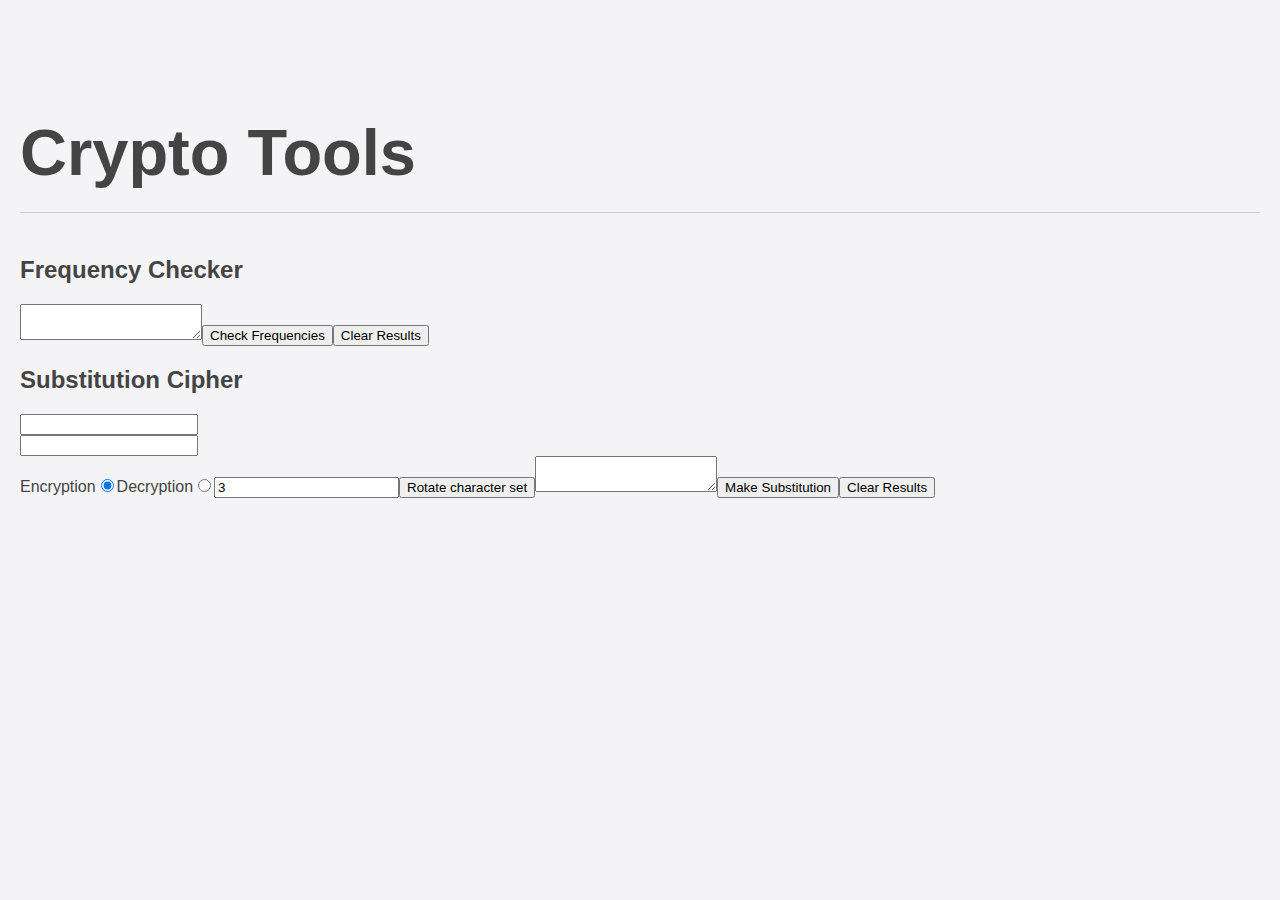
==== compiled/index.html @ fa96daf8 "Adding compiled version." ====
<!DOCTYPE html><html><head><link rel="stylesheet" href="./styles/main.css"></head><body><h1>Crypto Tools</h1><section id="freq-check"><h2>Frequency Checker</h2><textarea></textarea><button>Check Frequencies</button><div class="results"></div></section><section id="sub-ciph"><h2>Substitution Cipher</h2><input type="text" class="stack from"/><input type="text" class="stack to"/><label for="subCiphEncrypt">Encryption</label><input type="radio" name="charDirection" id="subCiphEncrypt" checked="true"/><label for="subCiphDecrypt">Decryption</label><input type="radio" name="charDirection" id="subCiphDecrypt"/><input type="number" min="1" value="3" class="rotVal"/><button class="rotBut">Rotate character set</button><textarea></textarea><button>Make Substitution</button><div class="results"></div></section><script src="./scripts/main.js"></script><script src="./scripts/freq-check.js"></script><script src="./scripts/sub-ciph.js"></script></body></html>
---- compiled/styles/main.css ----
body{font-family:"Helvetica";padding:50px 20px 0;background:#f4f4f7;color:#444;margin:0;}h1{font-size:65px;line-height:1.2em;border-bottom:#CCC solid 1px;padding:20px 0;}h3{font-weight:300;}table{width:100%;}.stack{font-family:monospace;display:block;}.results{word-wrap:break-word;}
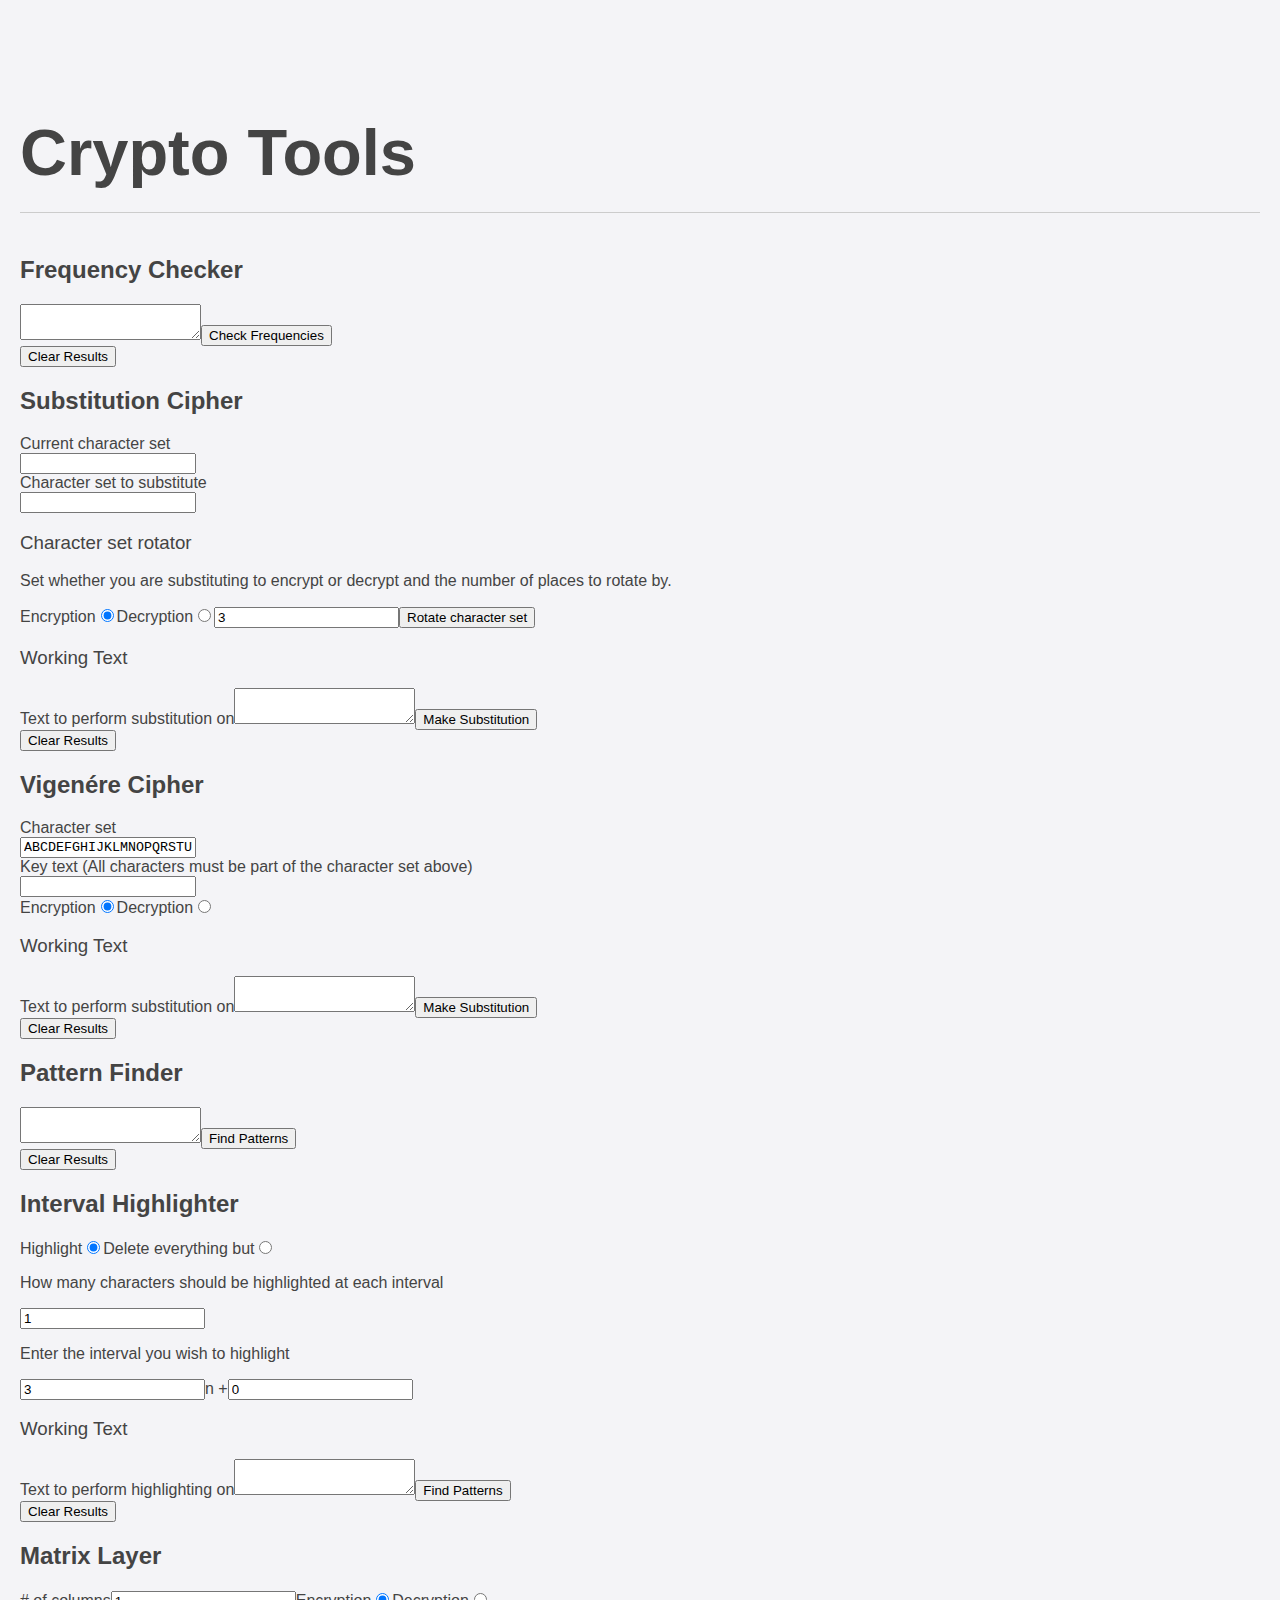
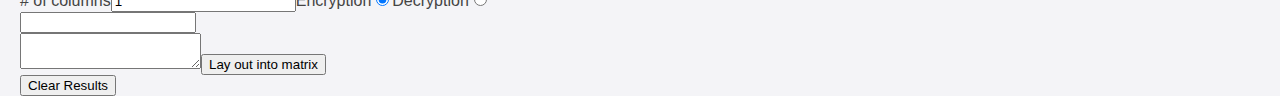
==== commit 5deed3bf: "Adding the matrix layer and string slice tools." ====
--- a/compiled/index.html
+++ b/compiled/index.html
@@ -1 +1 @@
-<!DOCTYPE html><html><head><link rel="stylesheet" href="./styles/main.css"></head><body><h1>Crypto Tools</h1><section id="freq-check"><h2>Frequency Checker</h2><textarea></textarea><button>Check Frequencies</button><div class="results"></div></section><section id="sub-ciph"><h2>Substitution Cipher</h2><input type="text" class="stack from"/><input type="text" class="stack to"/><label for="subCiphEncrypt">Encryption</label><input type="radio" name="charDirection" id="subCiphEncrypt" checked="true"/><label for="subCiphDecrypt">Decryption</label><input type="radio" name="charDirection" id="subCiphDecrypt"/><input type="number" min="1" value="3" class="rotVal"/><button class="rotBut">Rotate character set</button><textarea></textarea><button>Make Substitution</button><div class="results"></div></section><script src="./scripts/main.js"></script><script src="./scripts/freq-check.js"></script><script src="./scripts/sub-ciph.js"></script></body></html>+<!DOCTYPE html><html><head><link rel="stylesheet" href="./styles/main.css"></head><body><h1>Crypto Tools</h1><section id="freq-check"><h2>Frequency Checker</h2><textarea></textarea><button>Check Frequencies</button><div class="results"></div></section><section id="sub-ciph"><h2>Substitution Cipher</h2><label><span>Current character set</span><input type="text" class="stack from"/></label><label><span>Character set to substitute</span><input type="text" class="stack to"/></label><h3>Character set rotator</h3><p>Set whether you are substituting to encrypt or decrypt and the number of places to rotate by.</p><label for="subCiphEncrypt">Encryption</label><input type="radio" name="charDirection" id="subCiphEncrypt" checked="true"/><label for="subCiphDecrypt">Decryption</label><input type="radio" name="charDirection" id="subCiphDecrypt"/><input type="number" min="1" value="3" class="rotVal"/><button class="rotBut">Rotate character set</button><h3>Working Text</h3><label><span>Text to perform substitution on</span><textarea></textarea></label><button>Make Substitution</button><div class="results"></div></section><section id="vig-ciph"><h2>Vigen&eacute;re Cipher</h2><label><span>Character set</span><input type="text" value="ABCDEFGHIJKLMNOPQRSTUVWXYZ" class="stack from"/></label><label><span>Key text (All characters must be part of the character set above)</span><input type="text" class="stack key"/></label><label for="vigCiphEncrypt">Encryption</label><input type="radio" name="rotDirection" id="vigCiphEncrypt" checked="true"/><label for="vigCiphDecrypt">Decryption</label><input type="radio" name="rotDirection" id="vigCiphDecrypt"/><h3>Working Text</h3><label><span>Text to perform substitution on</span><textarea></textarea></label><button>Make Substitution</button><div class="results"></div></section><section id="pat-find"><h2>Pattern Finder</h2><textarea></textarea><button>Find Patterns</button><div class="results"></div></section><section id="str-slice"><h2>Interval Highlighter</h2><label for="strSliceHighlight">Highlight</label><input type="radio" name="highlightMode" id="strSliceHighlight" checked="true"/><label for="strSliceDecrypt">Delete everything but</label><input type="radio" name="highlightMode" id="strSliceDecrypt"/><p>How many characters should be highlighted at each interval</p><input type="number" min="1" value="1" class="length"/><p>Enter the interval you wish to highlight</p><label><input type="number" min="1" value="3" class="interval"/><span>n +</span><input type="number" min="0" value="0" class="offset"/></label><h3>Working Text</h3><label><span>Text to perform highlighting on</span><textarea></textarea></label><button>Find Patterns</button><div class="results"></div></section><section id="matrix-layer"><h2>Matrix Layer</h2><label><span># of columns</span><input type="number" min="1" value="1" class="length"/></label><label for="matLayEncrypt">Encryption</label><input type="radio" name="textDirection" id="matLayEncrypt" checked="true"/><label for="matLayDecrypt">Decryption</label><input type="radio" name="textDirection" id="matLayDecrypt"/><input type="text" class="stack order"/><textarea></textarea><button>Lay out into matrix</button><div class="results"></div></section><script src="./scripts/main.js"></script><script src="./scripts/freq-check.js"></script><script src="./scripts/sub-ciph.js"></script><script src="./scripts/vig-ciph.js"></script><script src="./scripts/pat-find.js"></script><script src="./scripts/str-slice.js">   	</script><script src="./scripts/matrix-layer.js"></script></body></html>--- a/compiled/styles/main.css
+++ b/compiled/styles/main.css
@@ -1 +1 @@
-body{font-family:"Helvetica";padding:50px 20px 0;background:#f4f4f7;color:#444;margin:0;}h1{font-size:65px;line-height:1.2em;border-bottom:#CCC solid 1px;padding:20px 0;}h3{font-weight:300;}table{width:100%;}.stack{font-family:monospace;display:block;}.results{word-wrap:break-word;}+body{font-family:"Helvetica";padding:50px 20px 0;background:#f4f4f7;color:#444;margin:0;}h1{font-size:65px;line-height:1.2em;border-bottom:#CCC solid 1px;padding:20px 0;}h3{font-weight:300;}table{width:100%;}#matrix-layer table{width:auto;}.stack{font-family:monospace;display:block;}.results{word-wrap:break-word;}.clear-res-but{display:block;}.highlight{color:red;}